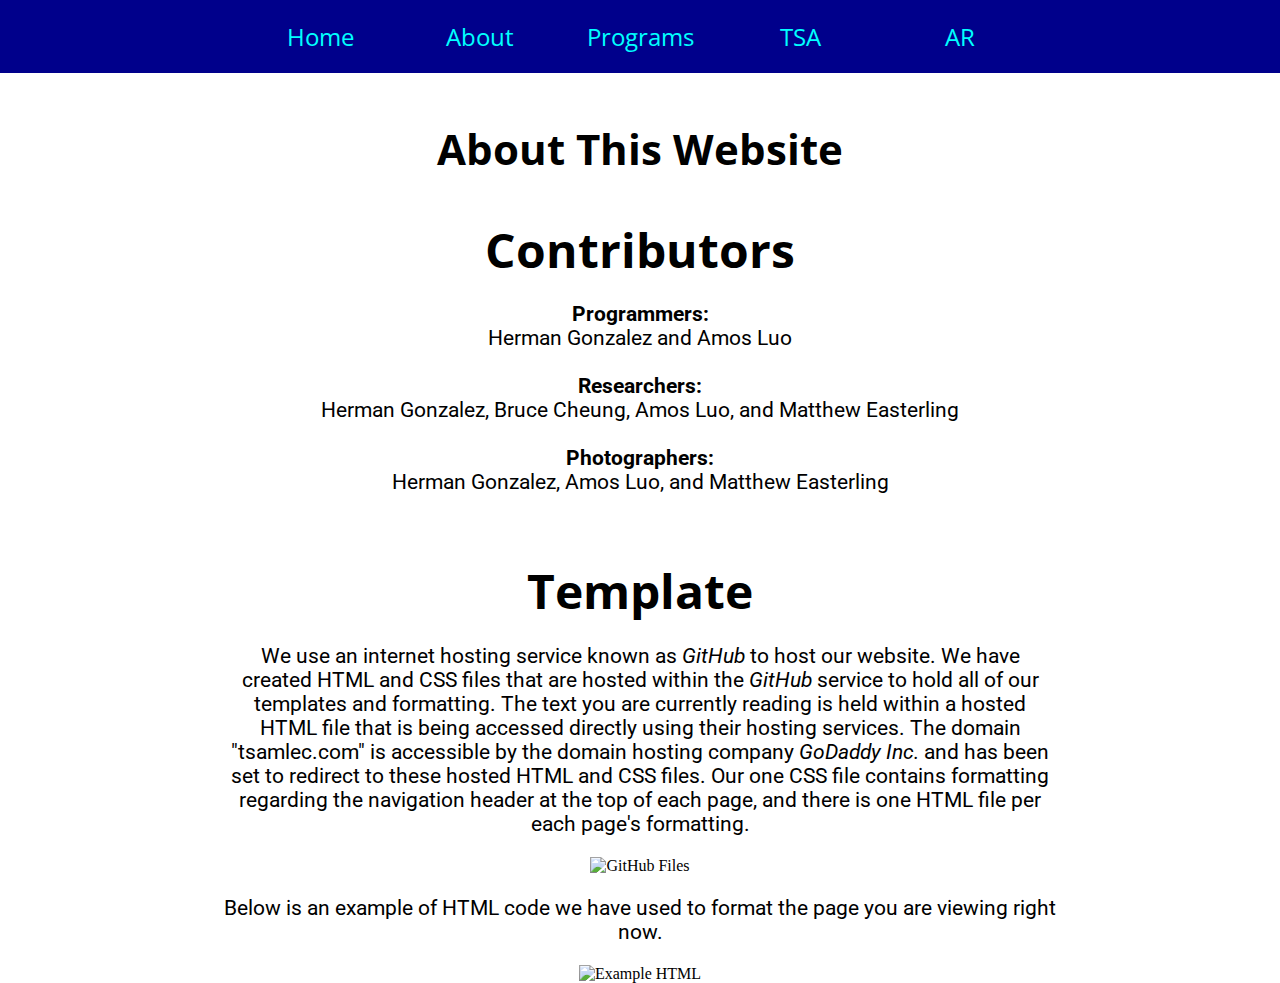
==== about.html @ 6884199a "Update about.html" ====
<!DOCTYPE html PUBLIC "-//W3C//DTD XHTML 1.0 Strict//EN"
   "http://www.w3.org/TR/xhtml1/DTD/xhtml1-strict.dtd">
<html xmlns="http://www.w3.org/1999/xhtml">
<head>
	<meta http-equiv="content-type" 
		content="text/html;charset=utf-8" />
	<title>MLEC Programs</title>
	<link href = "index.css" rel = "stylesheet" type = "text/css">
</head>
<body>
	<div id = "header">
	<div id="nav">
		<ul>
			<li><a href="home.html">Home</a></li>
			<li><a href="about.html">About</a></li>
      <li><a href="programs.html">Programs</a></li>
			<li><a href="tsa.html">TSA</a></li>
			<li><a href="ar.html">AR</a></li>
		</ul>
	</div>
	</div>
	<div id = "content">
	   <br><h1>About This Website</h1>
	   <h2>Contributors</h2>
	   <p>
		   <b>Programmers:</b><br />Herman Gonzalez and Amos Luo<br /><br />
		   <b>Researchers:</b><br />Herman Gonzalez, Bruce Cheung, Amos Luo, and Matthew Easterling<br /><br />
		   <b>Photographers:</b><br />Herman Gonzalez, Amos Luo, and Matthew Easterling<br /><br />
	   </p>
	   <h2>Template</h2>
	   <p>
		   We use an internet hosting service known as <i>GitHub</i> to host our website. We have created HTML and CSS files that are hosted within the <i>GitHub</i> service to hold all of our templates and formatting. The text you are currently reading is held within a hosted HTML file that is being accessed directly using their hosting services. The domain "tsamlec.com" is accessible by the domain hosting company <i>GoDaddy Inc.</i> and has been set to redirect to these hosted HTML and CSS files. Our one CSS file contains formatting regarding the navigation header at the top of each page, and there is one HTML file per each page's formatting.
	   </p>
	   <img src = "http://oi63.tinypic.com/k4jl9v.jpg" alt = "GitHub Files" height = auto width = 50%>
	   <p>
		   Below is an example of HTML code we have used to format the page you are viewing right now.
	   </p>
	   <img src = "http://oi64.tinypic.com/2u6murp.jpg" alt = "Example HTML" height = auto width = 50%>
	   <br>	
	   </div>
	   <br>
</body>
</html>
---- index.css ----
@import url(https://fonts.googleapis.com/css?family=Roboto:300);
@import url(https://fonts.googleapis.com/css?family=Open+Sans:700);
/*
a {
	text-decoration: none;
}*/
html, body {
	margin: 0;
	padding: 0;
}
#middle a {
	display: inline-block;
	position: relative;
	padding-bottom: 3px;
}

#middle a:visited {
	color: black;
}

#middle a:after {
	content: '';
	display: block;
	margin: auto;
	height: 3px;
	width: 0px;
	background: transparent;
	transition: width .5s ease, background-color .5s ease;
}

#middle a:hover:after {
	width: 100%;
	background: #2f4f2f;
}

#nav {
	text-align: center;
	list-style-type: none;
	
}
#nav ul {
	margin: 0 auto;
	padding: 0;
	width: 75%;
	display: table;
	max-width: 800px;
}
#nav ul li
 {
	display: table-cell;
	width: 20%;
	/*background-color: red;*/
	height: 100%;
	margin: 0px;
}

#nav ul li a
 {
	text-decoration: none;
	padding: 20px 25px;
	background-color: #00008B;
	display: block;
	color: #00FFFF;
}

#nav ul li a:visited {
	color: #00FFFF;
}

#nav ul li a:hover {
	background-color: #FF0033;
	color: #000000;
}


#header {
	width: 100%;
	min-width: 700px;
	height: 40px;
	background-color: #00008B;
	margin: 0;
	padding: 0;
	display: table;
	font-family: 'Open Sans', sans-serif;
	font-size: 24px;
	color: #000000;
	position: fixed;
	left: 0;
	top: 0;
}

#content {
	text-align: center;
	width: 65%;
	margin: 0 auto;
	margin-top: 75px;
	height: 500px;
	min-width: 350px; 
	padding-left: 20px;
	padding-right: 20px;
}

#content h1 {
	font-family: 'Open Sans', sans-serif;
	font-size: calc(16px + 2vw);
	text-align: center;
}

#content h2 { 
	font-weight: bold; 
	font-family: 'Open Sans', sans-serif; 
	font-size: 3em; 
	margin-bottom: 0px; 
	padding-bottom: 0px; 
	}
#content h3 { 
	font-weight: bold; 
	font-family: 'Open Sans', sans-serif; 
	font-size: 1.2em;
	color: #8B0000;
	margin-bottom: 0px; 
	padding-bottom: 0px;
	}



#content p {
	font-family: 'Roboto', sans-serif;

}

#content a {
	background-color: #3F88C5;
	color: #fff;
	padding: 10px 5px;
	text-decoration: none;
	text-align: right;
	float: right ;
	display: inline;
	margin: 8px 5px 5px 5px;
}

#content a:hover {
	text-decoration: underline;
}

hr {
    display: block;
    margin-top: 0.5em;
    margin-bottom: 0.5em;
    margin-left: auto;
    margin-right: auto;
    border-style: solid;
    border-width: 1px;
} 

#em {
	font-weight: bold;
}

#italic {
	font-style: italic;
}

#footer {

}
table {
        border: 1px solid #3399CC;
	margin: auto;
	border-spacing: 0;
      }

td, th {
	 padding: 5px;
	 border: 1px solid #3399CC;
       }

td {
     margin: auto;
   }
   
   @media (min-width: 858px) {
    #content p {
        font-size: 1.4em;
    }
}

@media (min-width: 780px) {
    #content p {
        font-size: 1.35em;
    }
}

@media (min-width: 702px) {
    #content p {
        font-size: 1.35em;
    }
}

@media (min-width: 724px) {
    #content p {
        font-size: 1.3em;
    }
}

@media (max-width: 623px) {
    #content p {
        font-size: 1.3em;
    }
}
/*h2 {
	background-color: black;
}
h2 > a {
	position: relative;
	color: #000;
	text-decoration: none;
}
h2 > a:hover {
	color: #000;
}
h2 > a:before {
	content = "";
	position: absolute;
	width: 100%;
	height: 2px;
	bottom: 0;
	left: 0;
	background-color: #000;
	visibility: hidden;
	-webkit-transform: scaleX(0);
	transform: scaleX(0);
	-webkit-transition: all 0.3s ease-in-out 0s;
	transition: all 0.3s ease-in-out 0s;
}
h2 > a:hover:before {
	visibility: visible;
	-webkit-transform: scaleX(1);
	transform: scaleX(1);
}*/
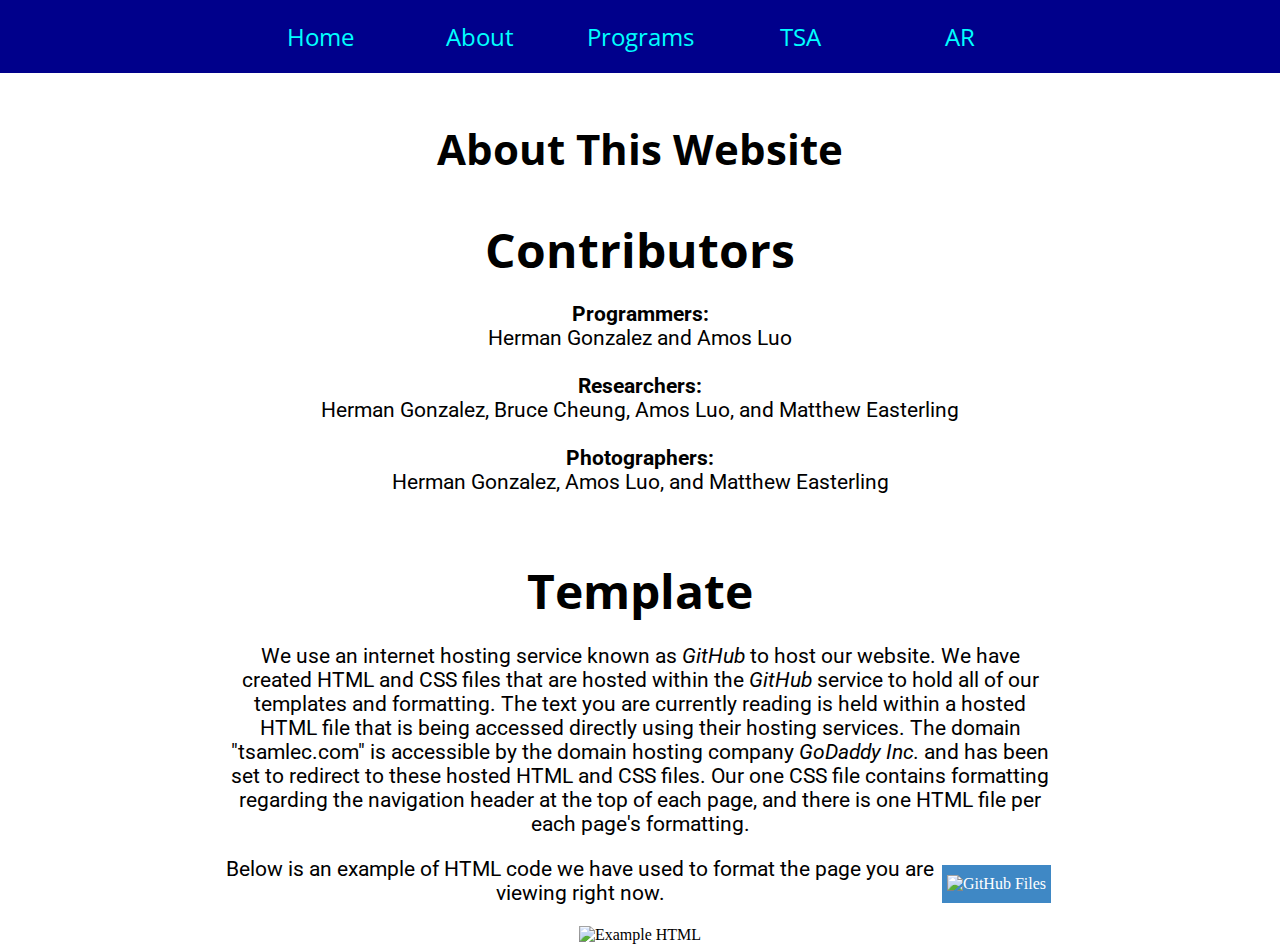
==== commit 14b95c48: "Update about.html" ====
--- a/about.html
+++ b/about.html
@@ -30,9 +30,11 @@
 	   <h2>Template</h2>
 	   <p>
 		   We use an internet hosting service known as <i>GitHub</i> to host our website. We have created HTML and CSS files that are hosted within the <i>GitHub</i> service to hold all of our templates and formatting. The text you are currently reading is held within a hosted HTML file that is being accessed directly using their hosting services. The domain "tsamlec.com" is accessible by the domain hosting company <i>GoDaddy Inc.</i> and has been set to redirect to these hosted HTML and CSS files. Our one CSS file contains formatting regarding the navigation header at the top of each page, and there is one HTML file per each page's formatting.
-	   </p>
-	   <img src = "http://oi63.tinypic.com/k4jl9v.jpg" alt = "GitHub Files" height = auto width = 50%>
-	   <p>
+	</p>
+	<a href= "http://oi63.tinypic.com/k4jl9v.jpg">
+	<img src = "http://oi63.tinypic.com/k4jl9v.jpg" alt = "GitHub Files" height = auto width = 50%>
+	</a>   
+	<p>
 		   Below is an example of HTML code we have used to format the page you are viewing right now.
 	   </p>
 	   <img src = "http://oi64.tinypic.com/2u6murp.jpg" alt = "Example HTML" height = auto width = 50%>
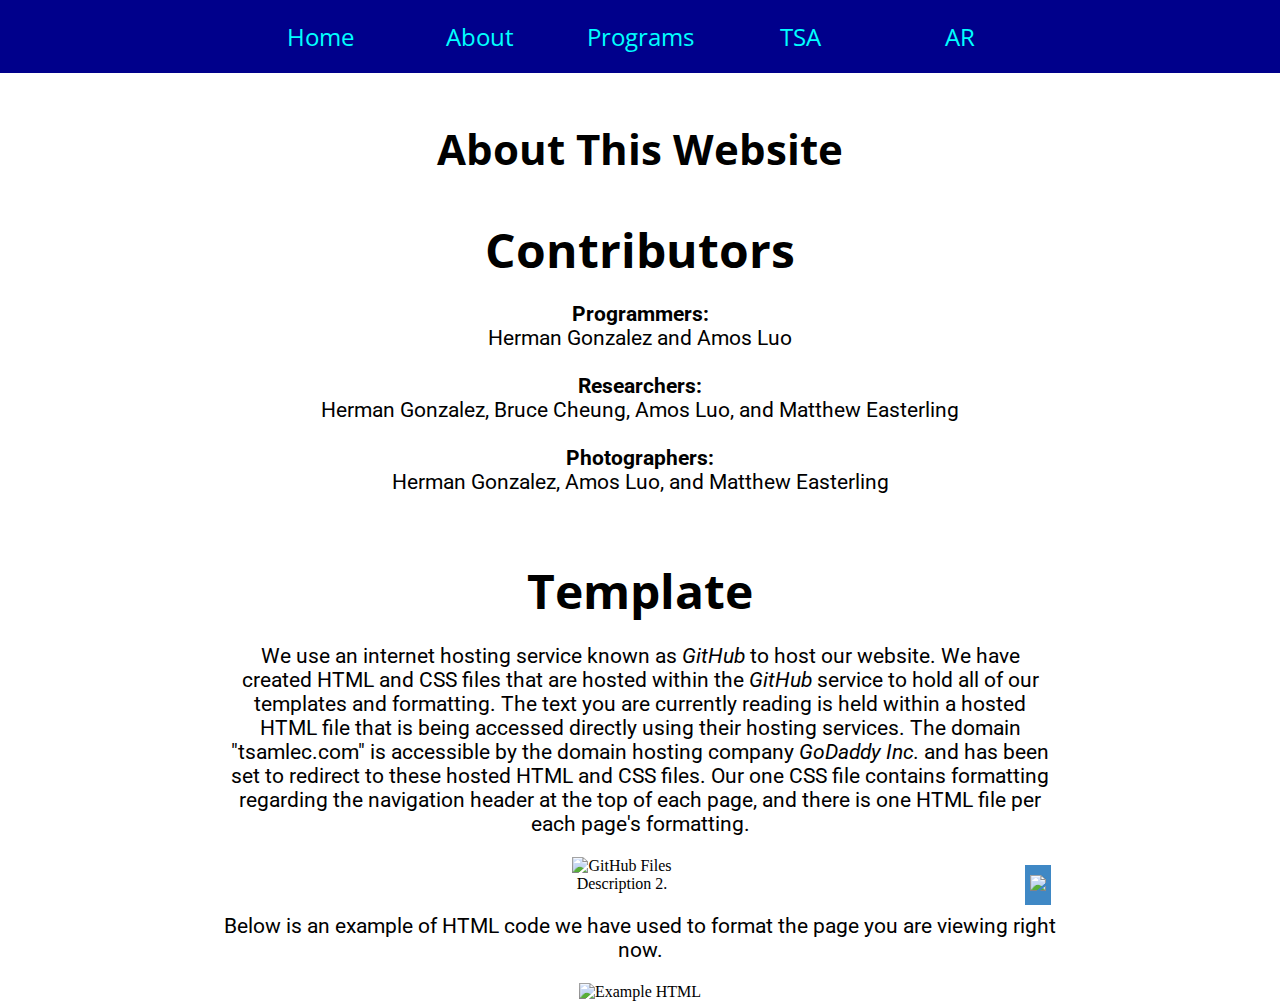
==== commit 7d77ae19: "Update about.html" ====
--- a/about.html
+++ b/about.html
@@ -30,10 +30,12 @@
 	   <h2>Template</h2>
 	   <p>
 		   We use an internet hosting service known as <i>GitHub</i> to host our website. We have created HTML and CSS files that are hosted within the <i>GitHub</i> service to hold all of our templates and formatting. The text you are currently reading is held within a hosted HTML file that is being accessed directly using their hosting services. The domain "tsamlec.com" is accessible by the domain hosting company <i>GoDaddy Inc.</i> and has been set to redirect to these hosted HTML and CSS files. Our one CSS file contains formatting regarding the navigation header at the top of each page, and there is one HTML file per each page's formatting.
-	</p>
-	<a href= "http://oi63.tinypic.com/k4jl9v.jpg">
-	<img src = "http://oi63.tinypic.com/k4jl9v.jpg" alt = "GitHub Files" height = auto width = 50%>
-	</a>   
+	</p>		
+		<a href="GitHub Files"><img src="http://oi63.tinypic.com/k4jl9v.jpg"/></a>
+		<div class="full-image">
+		<img src = "http://oi63.tinypic.com/k4jl9v.jpg" alt = "GitHub Files" height = auto width = 50%>
+		<div class="description">Description 2.</div>
+		</div>
 	<p>
 		   Below is an example of HTML code we have used to format the page you are viewing right now.
 	   </p>
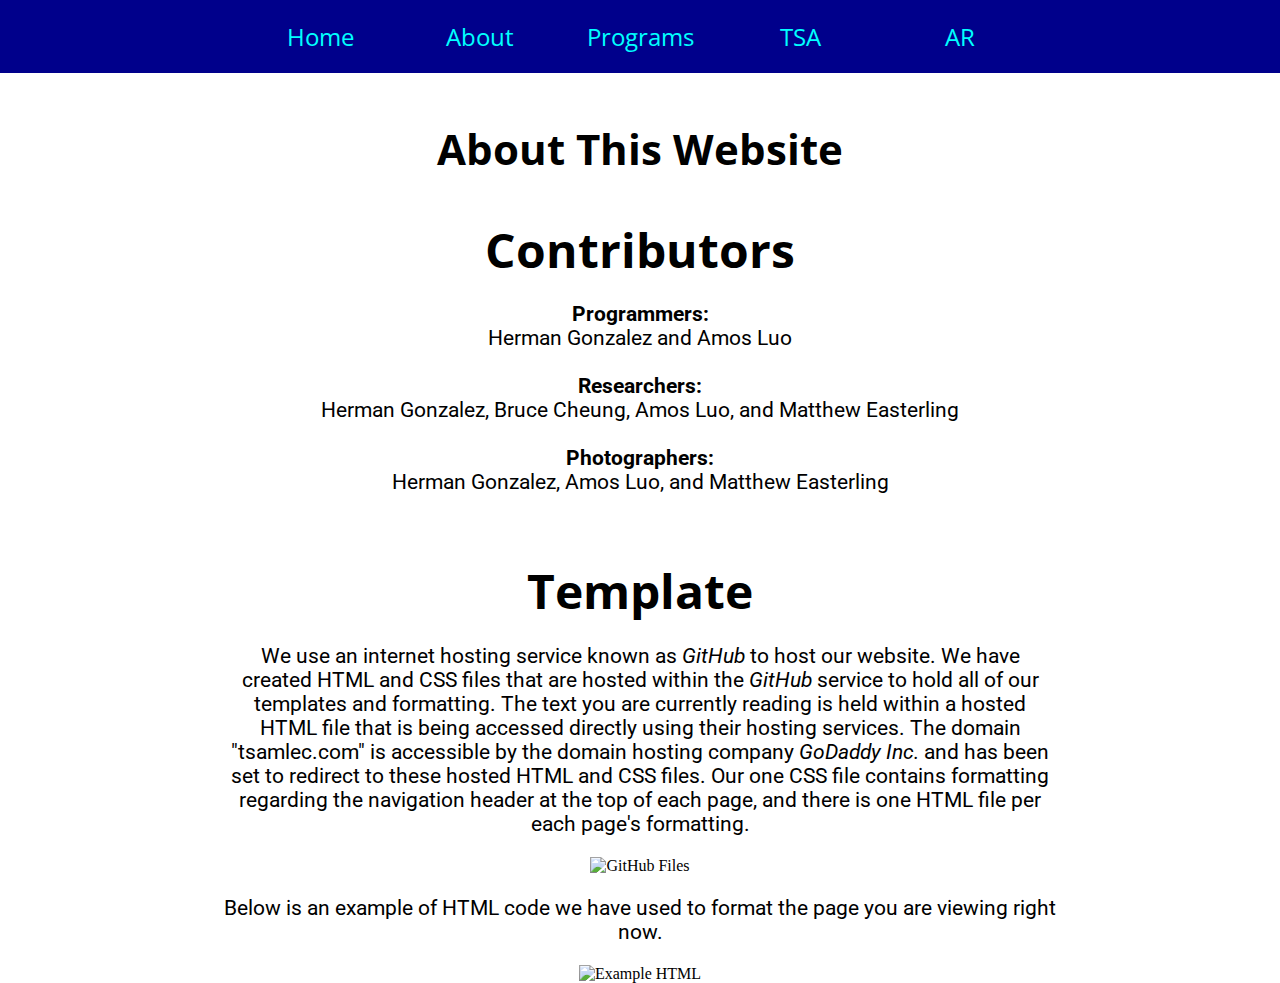
==== commit 9e6660d2: "Update about.html" ====
--- a/about.html
+++ b/about.html
@@ -31,11 +31,7 @@
 	   <p>
 		   We use an internet hosting service known as <i>GitHub</i> to host our website. We have created HTML and CSS files that are hosted within the <i>GitHub</i> service to hold all of our templates and formatting. The text you are currently reading is held within a hosted HTML file that is being accessed directly using their hosting services. The domain "tsamlec.com" is accessible by the domain hosting company <i>GoDaddy Inc.</i> and has been set to redirect to these hosted HTML and CSS files. Our one CSS file contains formatting regarding the navigation header at the top of each page, and there is one HTML file per each page's formatting.
 	</p>		
-		<a href="GitHub Files"><img src="http://oi63.tinypic.com/k4jl9v.jpg"/></a>
-		<div class="full-image">
 		<img src = "http://oi63.tinypic.com/k4jl9v.jpg" alt = "GitHub Files" height = auto width = 50%>
-		<div class="description">Description 2.</div>
-		</div>
 	<p>
 		   Below is an example of HTML code we have used to format the page you are viewing right now.
 	   </p>
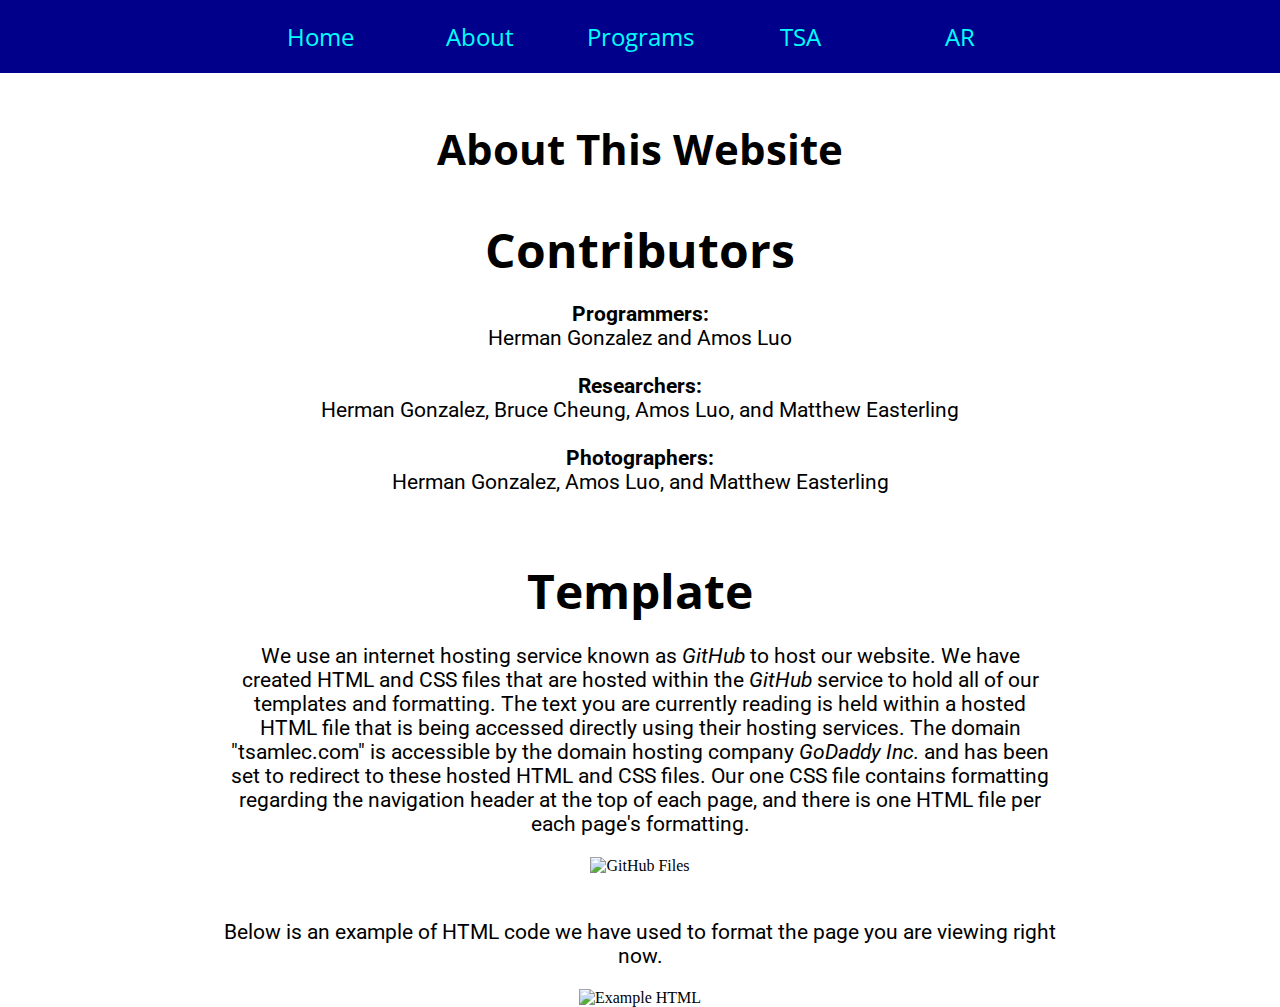
==== commit 10d8d95f: "Update about.html" ====
--- a/about.html
+++ b/about.html
@@ -31,11 +31,11 @@
 	   <p>
 		   We use an internet hosting service known as <i>GitHub</i> to host our website. We have created HTML and CSS files that are hosted within the <i>GitHub</i> service to hold all of our templates and formatting. The text you are currently reading is held within a hosted HTML file that is being accessed directly using their hosting services. The domain "tsamlec.com" is accessible by the domain hosting company <i>GoDaddy Inc.</i> and has been set to redirect to these hosted HTML and CSS files. Our one CSS file contains formatting regarding the navigation header at the top of each page, and there is one HTML file per each page's formatting.
 	</p>		
-		<img src = "http://oi63.tinypic.com/k4jl9v.jpg" alt = "GitHub Files" height = auto width = 50%>
+		<img src = "http://i1095.photobucket.com/albums/i466/Pokegod68/website_zpsibrggqbn.png" alt = "GitHub Files" height = auto width = 65%>
 	<p>
-		   Below is an example of HTML code we have used to format the page you are viewing right now.
+		   <br />Below is an example of HTML code we have used to format the page you are viewing right now.
 	   </p>
-	   <img src = "http://oi64.tinypic.com/2u6murp.jpg" alt = "Example HTML" height = auto width = 50%>
+	   <img src = "http://i1095.photobucket.com/albums/i466/Pokegod68/HTML_zpsmtfhodor.png" alt = "Example HTML" height = auto width = 65%>
 	   <br>	
 	   </div>
 	   <br>
